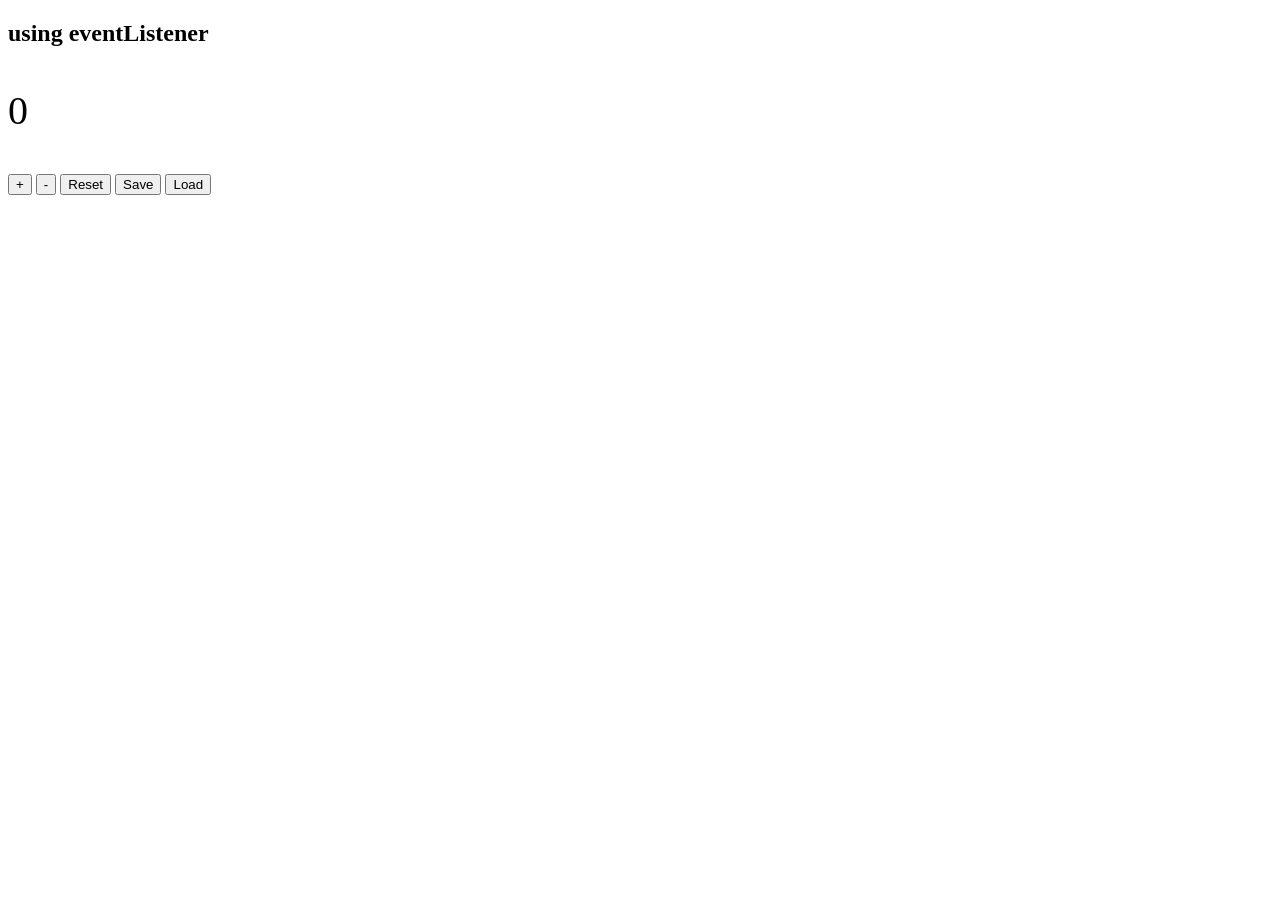
==== index1.html @ e93c5dc5 "eventListener" ====
<!DOCTYPE html>
<html lang="en">
<head>
  <meta charset="UTF-8">
  <meta name="viewport" content="width=device-width, initial-scale=1.0">
  <title>EventListener Docs</title>

</head>
<body>
 <h2>using eventListener</h2>
 <p id="count" style="font-size: 40px;">0</p>

 <button id="btnplus">+</button>
 <button id="btnMinus">-</button>
 <button id="Reset">Reset</button>
 <button id="Save">Save</button>
 <button id="Load">Load</button>

 <script src="script1.js"></script>
</body>
</html>
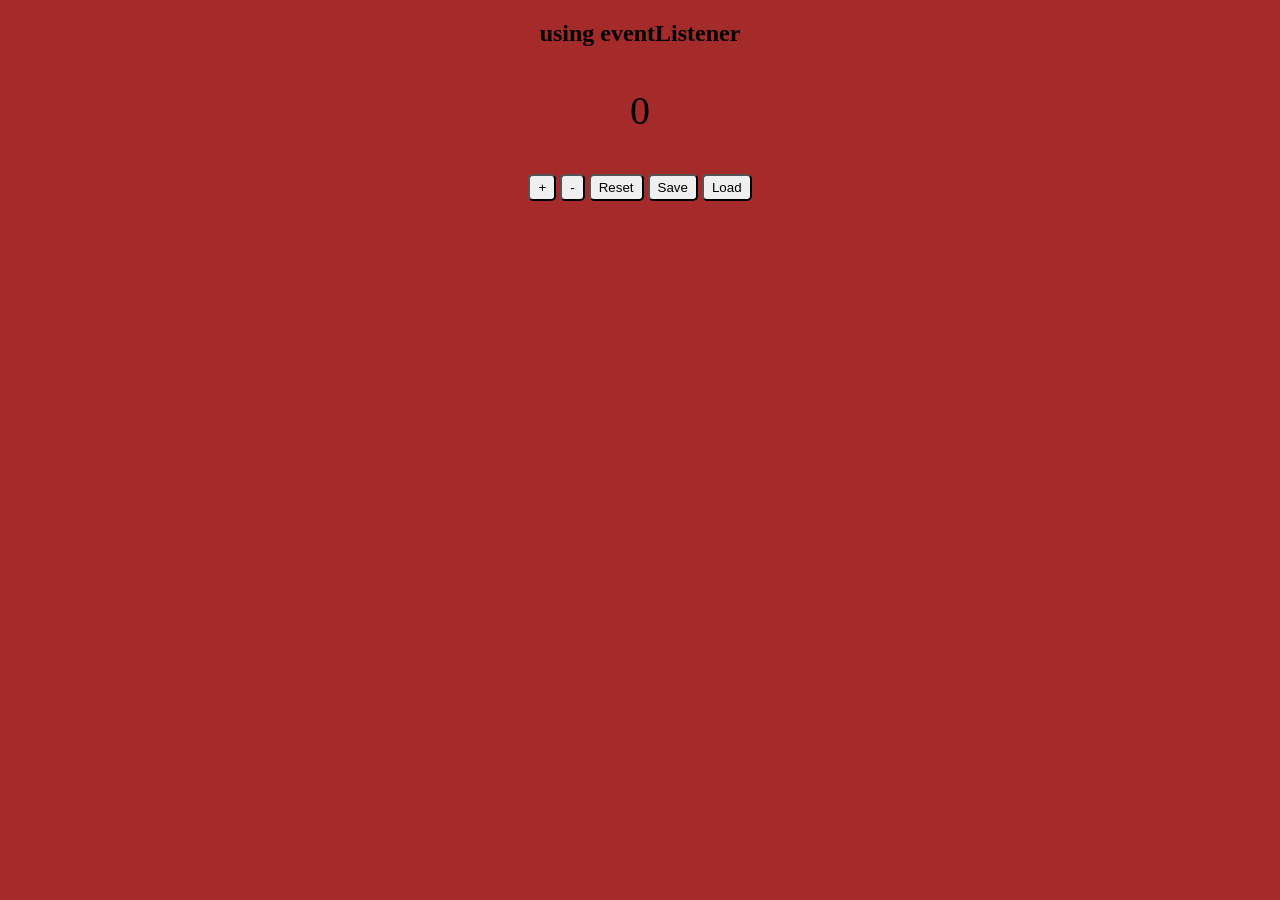
==== commit 8ac204e8: "CSS" ====
--- a/index1.html
+++ b/index1.html
@@ -4,7 +4,20 @@
   <meta charset="UTF-8">
   <meta name="viewport" content="width=device-width, initial-scale=1.0">
   <title>EventListener Docs</title>
-
+<style>
+  body {
+    background-color: brown;
+    text-align: center;
+  }
+  button{
+    padding: 4px 8px;
+    border-radius: 5px;
+  }
+  button:hover{
+    background-color: black;
+    color: white;
+  }
+</style>
 </head>
 <body>
  <h2>using eventListener</h2>
